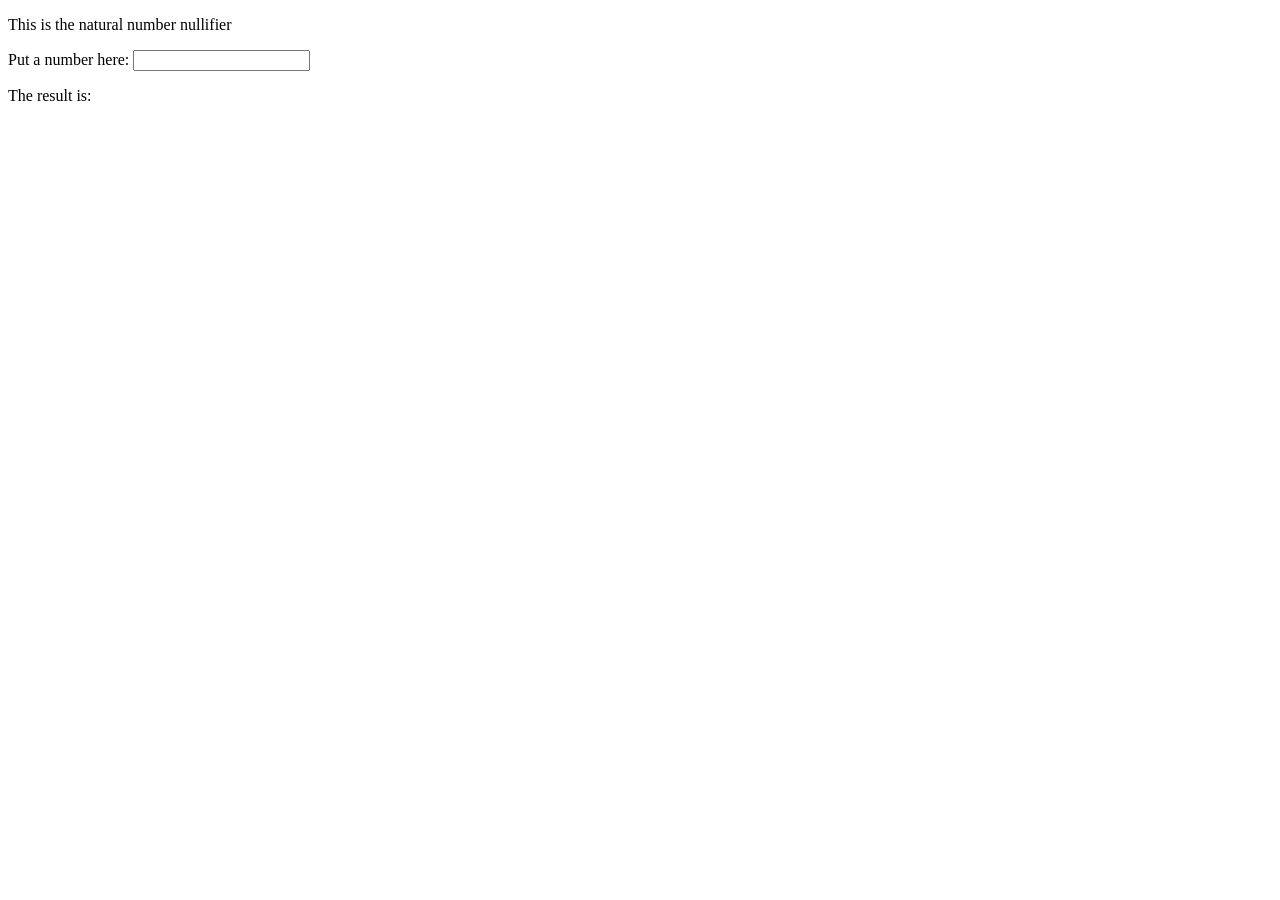
==== Projects/NNN/NaturalNumberNullifier.html @ db7539be "Migrate from codeberg" ====
<!DOCTYPE html>
<html lang="en">
  <head>
    <meta charset="UTF-8">
    <meta name="viewport" content="width=device-width, initial-scale=1.0">
    <meta http-equiv="X-UA-Compatible" content="ie=edge">
    <title>Vex's Project Archive</title>
    <link rel="stylesheet" href="style.css">
  </head>
  <body>
    <script src="nnn.js"></script>
    <p>This is the natural number nullifier</p>
    <p>Put a number here: <input id="nnn-input" type="number" onKeyUp="convert()" min="0"/></p>
    <p>The result is:</p>
    <p id="nnn-result"></p>
  </body>
</html>
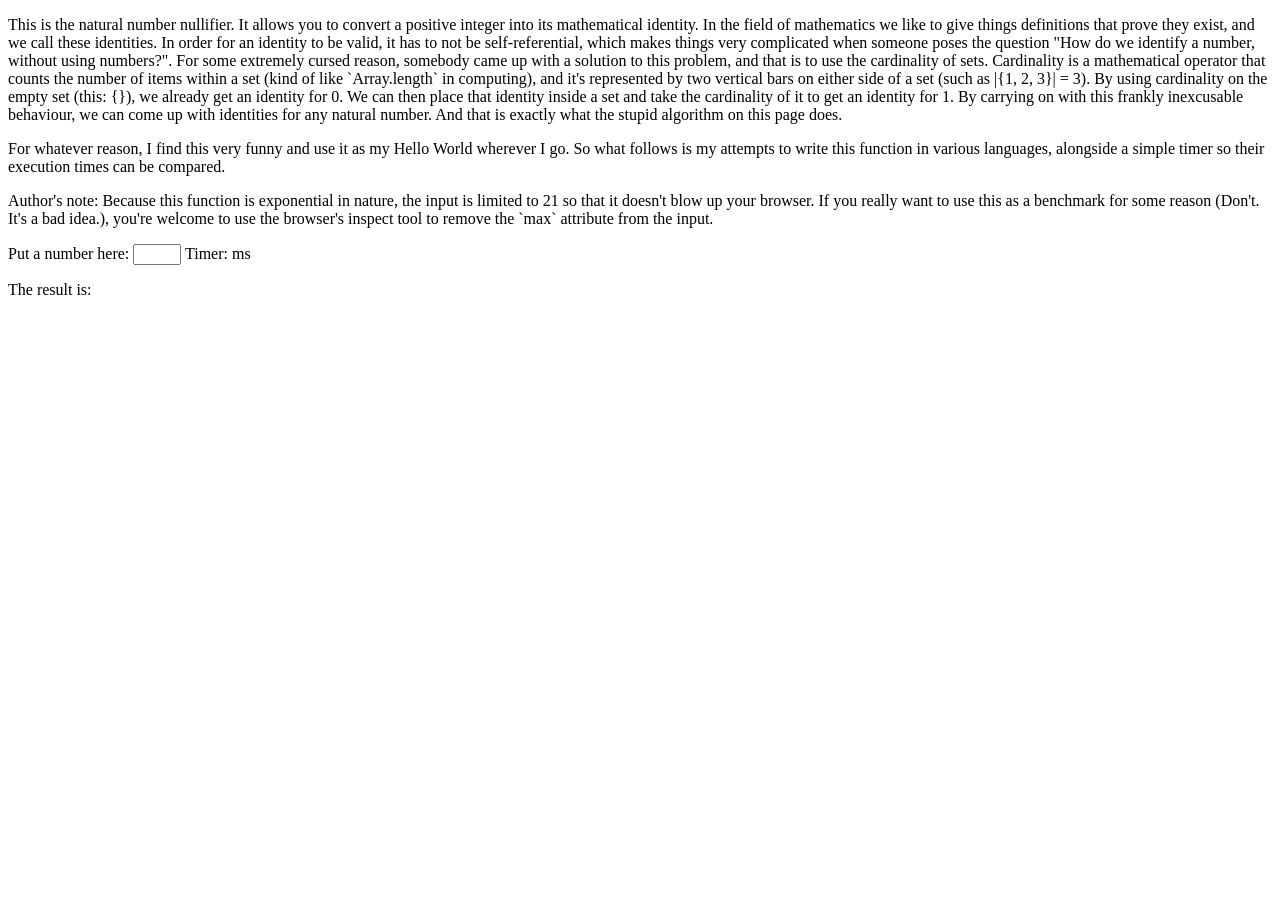
==== commit 0e6bb83c: "NNN.js improvements" ====
--- a/Projects/NNN/NaturalNumberNullifier.html
+++ b/Projects/NNN/NaturalNumberNullifier.html
@@ -9,8 +9,10 @@
   </head>
   <body>
     <script src="nnn.js"></script>
-    <p>This is the natural number nullifier</p>
-    <p>Put a number here: <input id="nnn-input" type="number" onKeyUp="convert()" min="0"/></p>
+    <p>This is the natural number nullifier. It allows you to convert a positive integer into its mathematical identity. In the field of mathematics we like to give things definitions that prove they exist, and we call these identities. In order for an identity to be valid, it has to not be self-referential, which makes things very complicated when someone poses the question "How do we identify a number, without using numbers?". For some extremely cursed reason, somebody came up with a solution to this problem, and that is to use the cardinality of sets. Cardinality is a mathematical operator that counts the number of items within a set (kind of like `Array.length` in computing), and it's represented by two vertical bars on either side of a set (such as |{1, 2, 3}| = 3). By using cardinality on the empty set (this: {}), we already get an identity for 0. We can then place that identity inside a set and take the cardinality of it to get an identity for 1. By carrying on with this frankly inexcusable behaviour, we can come up with identities for any natural number. And that is exactly what the stupid algorithm on this page does.</p>
+    <p>For whatever reason, I find this very funny and use it as my Hello World wherever I go. So what follows is my attempts to write this function in various languages, alongside a simple timer so their execution times can be compared.</p>
+    <p>Author's note: Because this function is exponential in nature, the input is limited to 21 so that it doesn't blow up your browser. If you really want to use this as a benchmark for some reason (Don't. It's a bad idea.), you're welcome to use the browser's inspect tool to remove the `max` attribute from the input.</p>
+    <p>Put a number here: <input id="nnn-input" type="number" onKeyUp="convert()" min="0" max="21"/> Timer: <span id="js-timer"></span>ms</p>
     <p>The result is:</p>
     <p id="nnn-result"></p>
   </body>
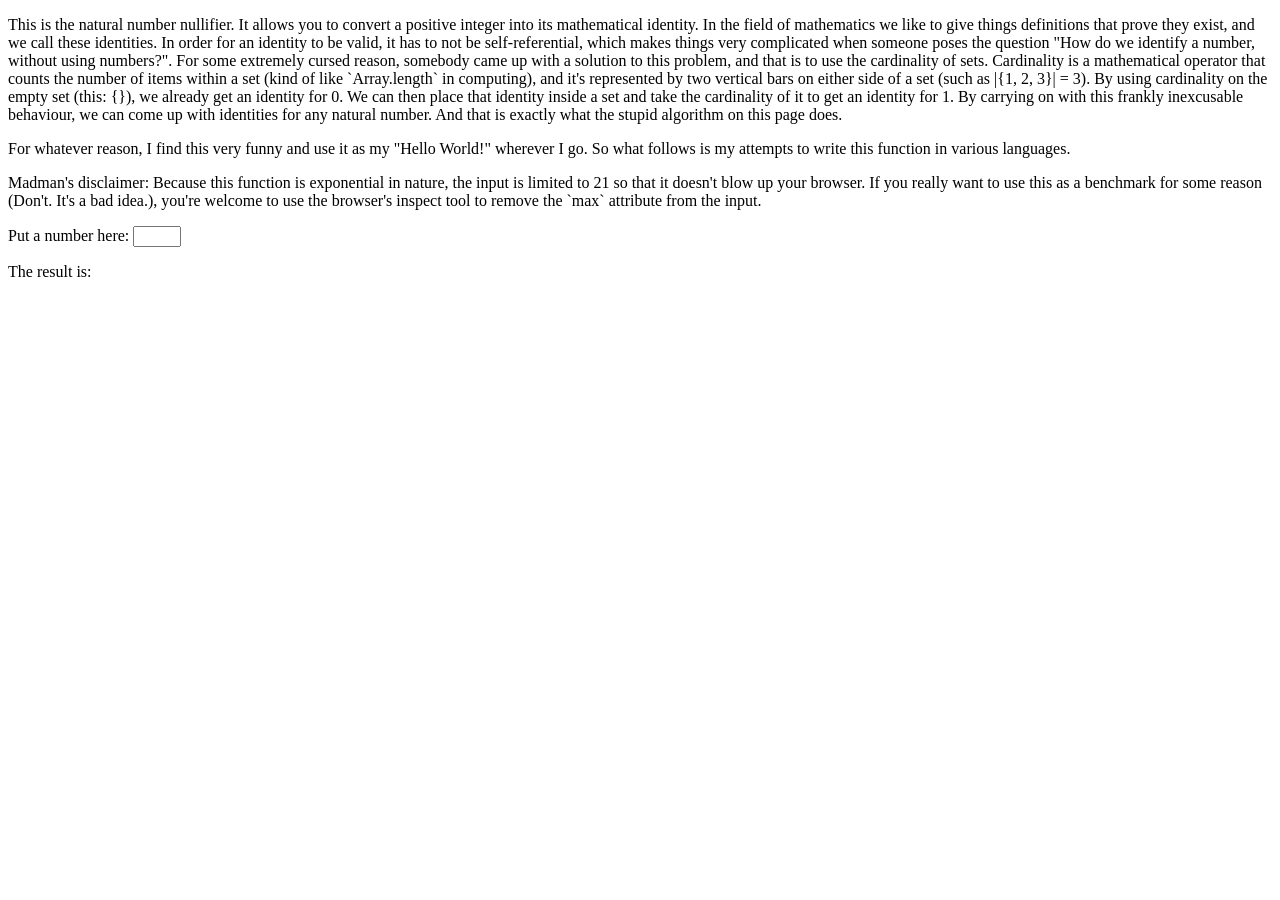
==== commit 97136b99: "remove timer" ====
--- a/Projects/NNN/NaturalNumberNullifier.html
+++ b/Projects/NNN/NaturalNumberNullifier.html
@@ -10,9 +10,9 @@
   <body>
     <script src="nnn.js"></script>
     <p>This is the natural number nullifier. It allows you to convert a positive integer into its mathematical identity. In the field of mathematics we like to give things definitions that prove they exist, and we call these identities. In order for an identity to be valid, it has to not be self-referential, which makes things very complicated when someone poses the question "How do we identify a number, without using numbers?". For some extremely cursed reason, somebody came up with a solution to this problem, and that is to use the cardinality of sets. Cardinality is a mathematical operator that counts the number of items within a set (kind of like `Array.length` in computing), and it's represented by two vertical bars on either side of a set (such as |{1, 2, 3}| = 3). By using cardinality on the empty set (this: {}), we already get an identity for 0. We can then place that identity inside a set and take the cardinality of it to get an identity for 1. By carrying on with this frankly inexcusable behaviour, we can come up with identities for any natural number. And that is exactly what the stupid algorithm on this page does.</p>
-    <p>For whatever reason, I find this very funny and use it as my Hello World wherever I go. So what follows is my attempts to write this function in various languages, alongside a simple timer so their execution times can be compared.</p>
-    <p>Author's note: Because this function is exponential in nature, the input is limited to 21 so that it doesn't blow up your browser. If you really want to use this as a benchmark for some reason (Don't. It's a bad idea.), you're welcome to use the browser's inspect tool to remove the `max` attribute from the input.</p>
-    <p>Put a number here: <input id="nnn-input" type="number" onKeyUp="convert()" min="0" max="21"/> Timer: <span id="js-timer"></span>ms</p>
+    <p>For whatever reason, I find this very funny and use it as my "Hello World!" wherever I go. So what follows is my attempts to write this function in various languages.</p>
+    <p>Madman's disclaimer: Because this function is exponential in nature, the input is limited to 21 so that it doesn't blow up your browser. If you really want to use this as a benchmark for some reason (Don't. It's a bad idea.), you're welcome to use the browser's inspect tool to remove the `max` attribute from the input.</p>
+    <p>Put a number here: <input id="nnn-input" type="number" onKeyUp="convert()" min="0" max="21"/></p>
     <p>The result is:</p>
     <p id="nnn-result"></p>
   </body>
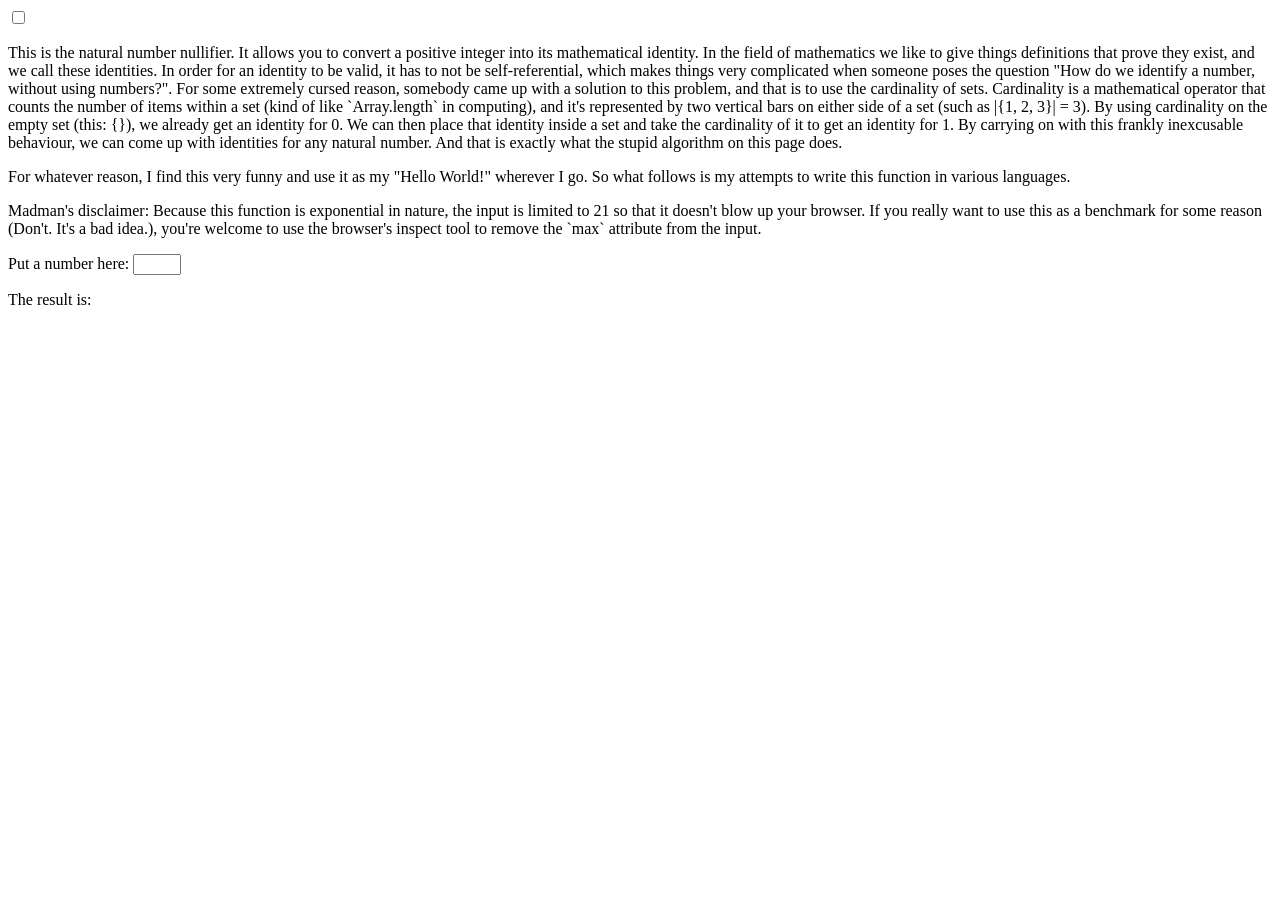
==== commit df541833: "Relative path" ====
--- a/Projects/NNN/NaturalNumberNullifier.html
+++ b/Projects/NNN/NaturalNumberNullifier.html
@@ -1,11 +1,12 @@
 <!DOCTYPE html>
-<html lang="en">
+<html lang="en" class="abyss">
   <head>
     <meta charset="UTF-8">
     <meta name="viewport" content="width=device-width, initial-scale=1.0">
     <meta http-equiv="X-UA-Compatible" content="ie=edge">
     <title>Vex's Project Archive</title>
-    <link rel="stylesheet" href="style.css">
+    <link rel="stylesheet" href="../../stylesheets/Global.css">
+    <script src="nnn.js"></script>
   </head>
   <body>
     <script src="nnn.js"></script>
@@ -15,5 +16,6 @@
     <p>Put a number here: <input id="nnn-input" type="number" onKeyUp="convert()" min="0" max="21"/></p>
     <p>The result is:</p>
     <p id="nnn-result"></p>
+    <script src="../../theme-changer.js"></script>
   </body>
 </html>
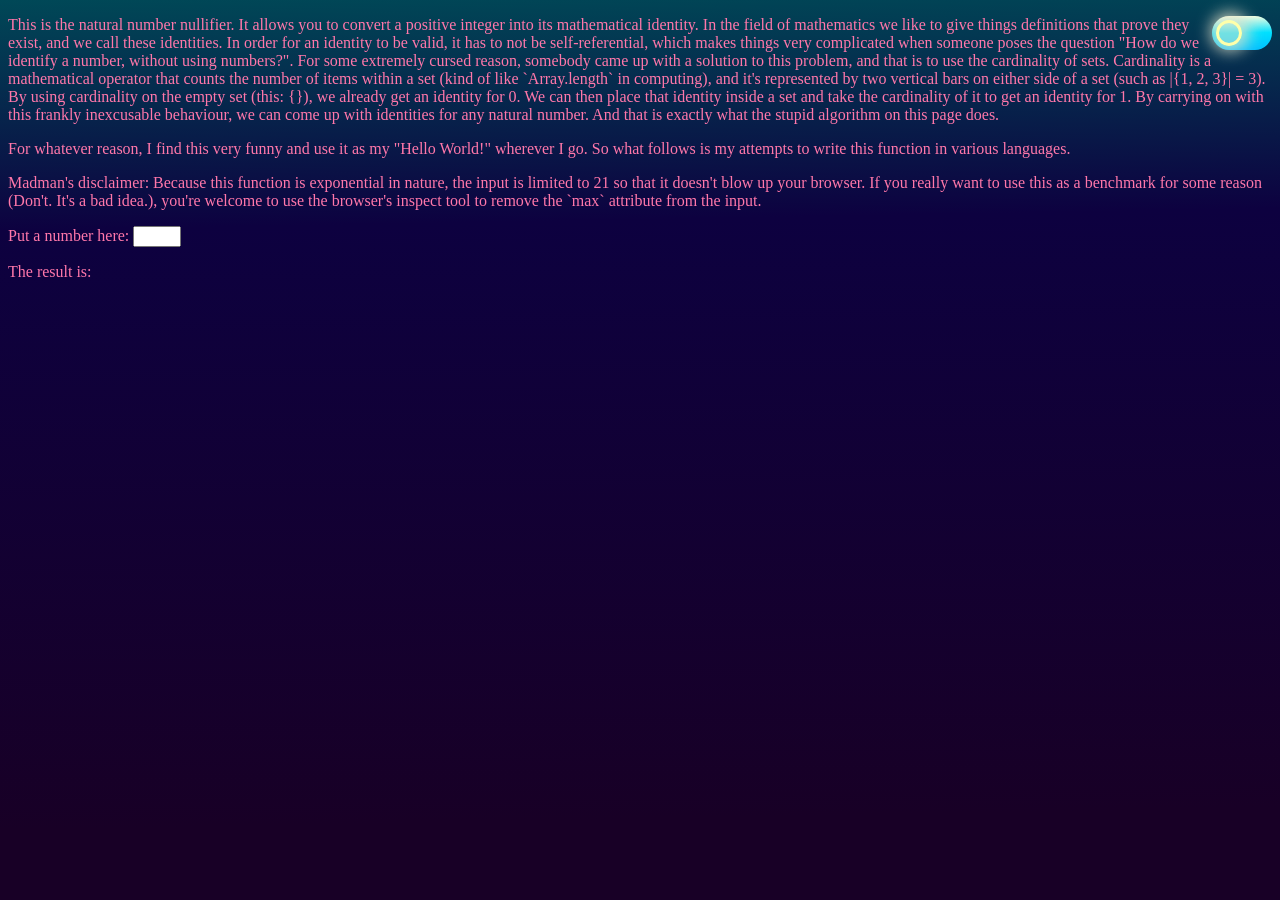
==== commit 77da7d3d: "Relative paths" ====
--- a/Projects/NNN/NaturalNumberNullifier.html
+++ b/Projects/NNN/NaturalNumberNullifier.html
@@ -5,7 +5,7 @@
     <meta name="viewport" content="width=device-width, initial-scale=1.0">
     <meta http-equiv="X-UA-Compatible" content="ie=edge">
     <title>Vex's Project Archive</title>
-    <link rel="stylesheet" href="../../stylesheets/Global.css">
+    <link rel="stylesheet" href="../../Stylesheets/Global.css">
     <script src="nnn.js"></script>
   </head>
   <body>
--- a/Stylesheets/Global.css
+++ b/Stylesheets/Global.css
@@ -0,0 +1,100 @@
+/* This is where I will define a pattern library for the site, with both sky and abyss themes. */
+
+@import "./Zenith.css"; /* Light mode */
+@import "./Abyss.css"; /* Dark mode */
+
+
+/* hack to properly apply theme background to full viewport height */
+html {
+  height: 100vh;
+  width: 100vw;
+}
+
+/* define abyss/zenith toggle here because it's used by both themes */
+
+/* selector operators used:
+   + -> chooses next sibling
+   ~ -> chooses any sibling
+*/
+
+/* defaults */
+.toggle {
+  float: right;
+  position: relative;
+  width: 60px;
+  height: 34px;
+  input {
+    display: none;
+  }
+  .slider-bg {
+    transition: 0.4s;
+    position: absolute;
+    cursor: pointer;
+    top: 0;
+    left: 0;
+    right: 0;
+    bottom: 0;
+    border-radius: 34px;
+  }
+  .slider-knob {
+    transition: 0.4s;
+    position: absolute;
+    height: 26px;
+    width: 26px;
+    left: 4px;
+    top: 4px;
+    border-radius: 50%;
+  }
+}
+
+/* When in abyss mode, showing zenith toggle */
+.toggle {
+  input + .slider-bg {
+    background: linear-gradient(359deg, rgba(0, 192, 255, 1) 0%, rgba(0, 224, 255, 1) 50%, rgba(255, 255, 224, 1) 100%);
+  }
+  input ~ .slider-knob {
+    background-color: rgba(225, 225, 200, 0.5);
+    border: 3px solid #FFA;
+    height: 20px;
+    width: 20px;
+    box-shadow: rgba(225, 225, 200, 0.8) 1px -1px 15px 7px;
+  }
+}
+
+
+
+/* When in zenith mode, showing abyss toggle */
+.toggle {
+  input:checked + .slider-bg {
+    background: linear-gradient(353deg, rgba(24, 0, 38, 1) 10%, rgba(13, 1, 64, 1) 40%, rgba(0, 72, 87, 1) 100%);
+  }
+  input:checked ~ .slider-knob {
+    transform: translateX(26px);
+    border: none;
+    height: 26px;
+    width: 26px;
+    box-shadow: rgba(24, 0, 38, 0.5) 0px 0px 5px 2px inset;
+    background-color: #808;
+  }
+  input:checked ~ .slider-knob::before {
+    position: absolute;
+    content: "";
+    height: 18px;
+    width: 10px;
+    left: 10px;
+    top: 5px;
+    background-color: #CB2;
+    border-radius: 50%;
+  }
+  input:checked ~ .slider-knob::after {
+    position: absolute;
+    content: "";
+    height: 7px;
+    width: 6px;
+    left: 12px;
+    top: 12px;
+    background-color: rgba(20, 30, 100, 0.8);
+    border-radius: 50%;
+    box-shadow: rgba(255, 255, 224, 0.8) 1px -2px 2px 1px
+  }
+}
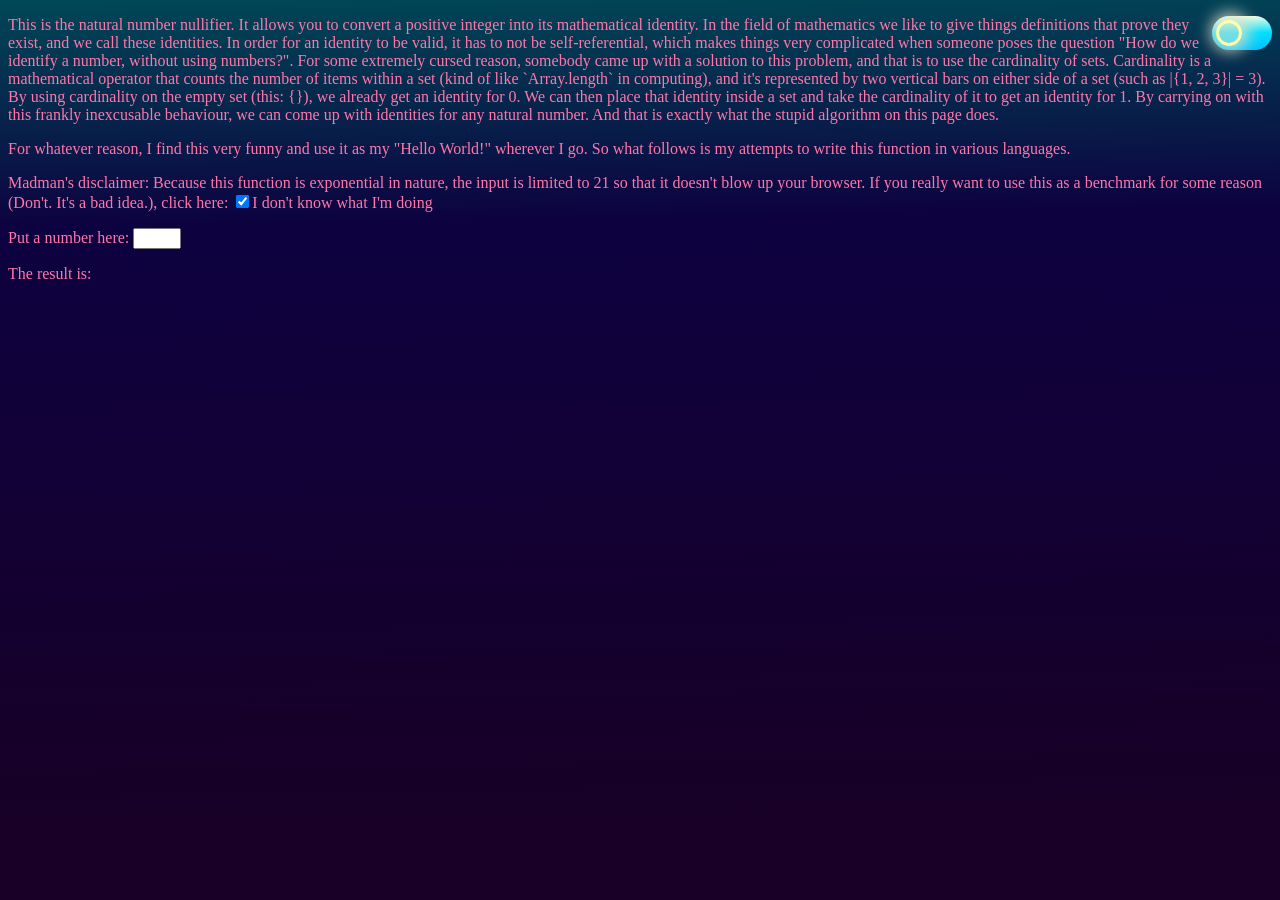
==== commit 8f29fb22: "breakMe checkbox WIP" ====
--- a/Projects/NNN/NaturalNumberNullifier.html
+++ b/Projects/NNN/NaturalNumberNullifier.html
@@ -9,13 +9,14 @@
     <script src="nnn.js"></script>
   </head>
   <body>
-    <script src="nnn.js"></script>
-    <p>This is the natural number nullifier. It allows you to convert a positive integer into its mathematical identity. In the field of mathematics we like to give things definitions that prove they exist, and we call these identities. In order for an identity to be valid, it has to not be self-referential, which makes things very complicated when someone poses the question "How do we identify a number, without using numbers?". For some extremely cursed reason, somebody came up with a solution to this problem, and that is to use the cardinality of sets. Cardinality is a mathematical operator that counts the number of items within a set (kind of like `Array.length` in computing), and it's represented by two vertical bars on either side of a set (such as |{1, 2, 3}| = 3). By using cardinality on the empty set (this: {}), we already get an identity for 0. We can then place that identity inside a set and take the cardinality of it to get an identity for 1. By carrying on with this frankly inexcusable behaviour, we can come up with identities for any natural number. And that is exactly what the stupid algorithm on this page does.</p>
-    <p>For whatever reason, I find this very funny and use it as my "Hello World!" wherever I go. So what follows is my attempts to write this function in various languages.</p>
-    <p>Madman's disclaimer: Because this function is exponential in nature, the input is limited to 21 so that it doesn't blow up your browser. If you really want to use this as a benchmark for some reason (Don't. It's a bad idea.), you're welcome to use the browser's inspect tool to remove the `max` attribute from the input.</p>
-    <p>Put a number here: <input id="nnn-input" type="number" onKeyUp="convert()" min="0" max="21"/></p>
-    <p>The result is:</p>
-    <p id="nnn-result"></p>
+    <main>
+      <p>This is the natural number nullifier. It allows you to convert a positive integer into its mathematical identity. In the field of mathematics we like to give things definitions that prove they exist, and we call these identities. In order for an identity to be valid, it has to not be self-referential, which makes things very complicated when someone poses the question "How do we identify a number, without using numbers?". For some extremely cursed reason, somebody came up with a solution to this problem, and that is to use the cardinality of sets. Cardinality is a mathematical operator that counts the number of items within a set (kind of like `Array.length` in computing), and it's represented by two vertical bars on either side of a set (such as |{1, 2, 3}| = 3). By using cardinality on the empty set (this: {}), we already get an identity for 0. We can then place that identity inside a set and take the cardinality of it to get an identity for 1. By carrying on with this frankly inexcusable behaviour, we can come up with identities for any natural number. And that is exactly what the stupid algorithm on this page does.</p>
+      <p>For whatever reason, I find this very funny and use it as my "Hello World!" wherever I go. So what follows is my attempts to write this function in various languages.</p>
+      <p>Madman's disclaimer: Because this function is exponential in nature, the input is limited to 21 so that it doesn't blow up your browser. If you really want to use this as a benchmark for some reason (Don't. It's a bad idea.), click here: <input type="checkbox" id="breakMe" checked="false"><label for="breakMe">I don't know what I'm doing</label></input></p>
+      <p>Put a number here: <input id="nnn-input" type="number" onKeyUp="convert()" min="0" max="21"/></p>
+      <p>The result is:</p>
+      <p id="nnn-result"></p>
+    </main>
     <script src="../../theme-changer.js"></script>
   </body>
 </html>
